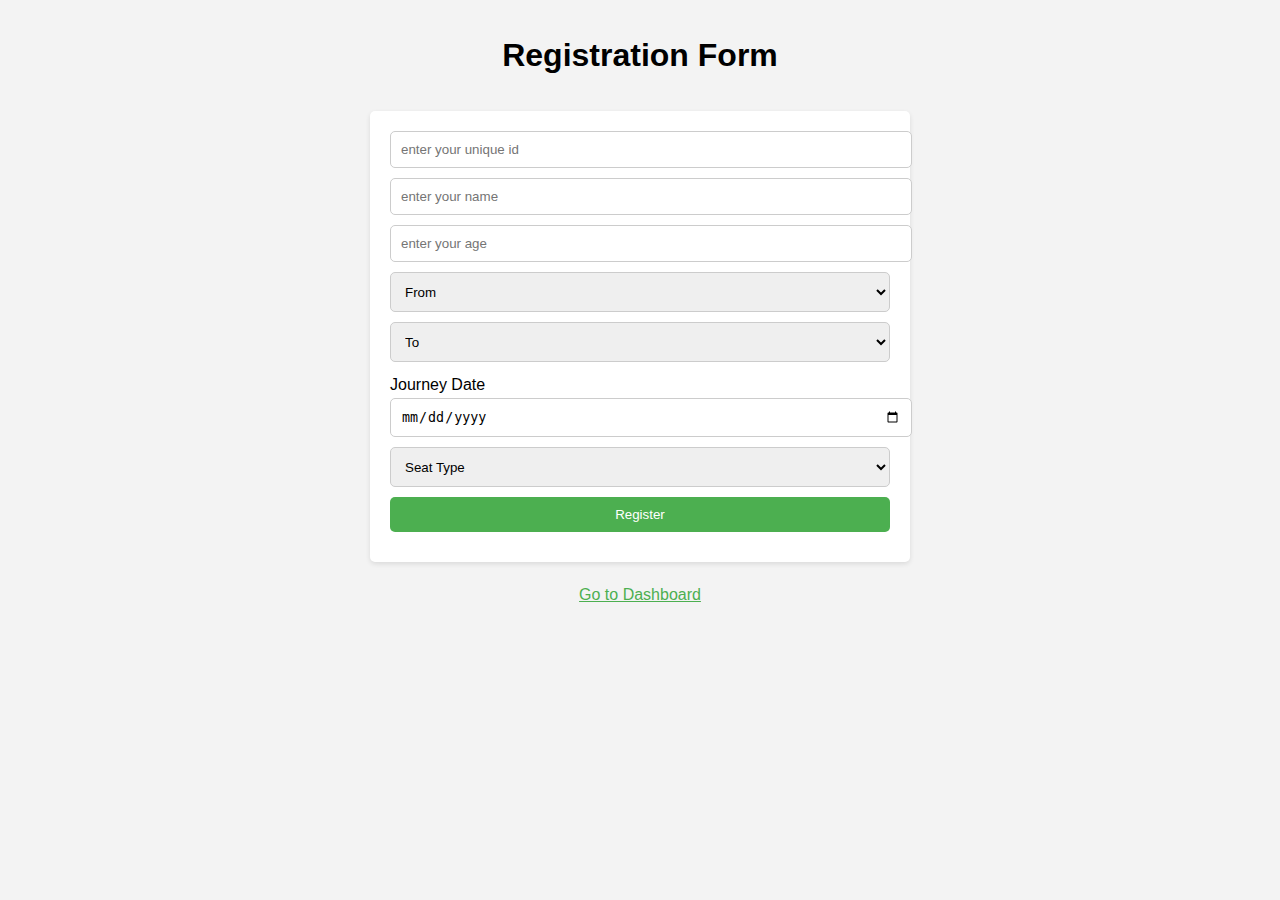
==== index.html @ f96b2517 "done" ====
<!DOCTYPE html>
<html lang="en">
<head>
    <meta charset="UTF-8">
    <meta name="viewport" content="width=device-width, initial-scale=1.0">
    <title>Train Booking app..</title>
    <style>
          body {
            font-family: Arial, sans-serif;
            background-color: #f3f3f3;
            margin: 0;
            padding: 0;
            line-height: 1.6;
        }
        h1 {
            text-align: center;
            margin: 30px 0;
        }
        form {
            max-width: 500px;
            margin: 0 auto;
            background-color: #fff;
            padding: 20px;
            border-radius: 5px;
            box-shadow: 0 2px 5px rgba(0, 0, 0, 0.1);
        }
        input[type="text"],
        input[type="number"],
        select,
        input[type="date"],
        button {
            display: block;
            width: 100%;
            padding: 10px;
            margin-bottom: 10px;
            border: 1px solid #ccc;
            border-radius: 5px;
        }
        select {
            height: 40px;
        }
        button {
            background-color: #4CAF50;
            color: #fff;
            border: none;
            cursor: pointer;
        }
        button:hover {
            background-color: #45a049;
        }
        a {
            display: block;
            text-align: center;
            margin-top: 20px;
            color: #4CAF50;
        }
    </style>
</head>
<body>
    <h1>Registration Form</h1>
    <form>
        <input id="unique-id" type="text" placeholder="enter your unique id"/>
        <input id="name" type="text" placeholder="enter your name"/>
        <input id="age" type="number" placeholder="enter your age"/>
        <select id="from-station">
            <option value="">From</option>
            <option value="Banglore">Banglore</option>
            <option value="Pune">Pune</option>
            <option value="Hyderabad">Hyderabad</option>
            <option value="Delhi">Delhi</option>
            <option value="Mumbai">Mumbai</option>
        </select>
        <select id="to-station">
            <option value="">To</option>
            <option value="Banglore">Banglore</option>
            <option value="Pune">Pune</option>
            <option value="Hyderabad">Hyderabad</option>
            <option value="Delhi">Delhi</option>
            <option value="Mumbai">Mumbai</option>
        </select>
        <label for= "journey-date">Journey Date</label>
        <input id="journey-date" type="date" />
        <select id="seat-type">
            <option value="">Seat Type</option>
            <option value="AC First Class">First Class</option>
            <option value="Sleeper Class">Sleeper</option>
            <option value="Second Class">Second Class</option>
            <option value="General">General</option>
        </select>
        <button id="register">Register</button>
    </form>
    <a href="./dashboard.html">Go to Dashboard</a>
</body>
<script>
    document.getElementById("register").addEventListener("click", handleUserRegistration);
    let userDetails = JSON.parse(localStorage.getItem("user-details"))||[];

    function handleUserRegistration() {
       
        let singleUser = {
        uniqueId : document.getElementById('unique-id').value+Math.random()*1000,
        name : document.getElementById("name").value,
        age : document.getElementById("age").value,
        fromStation : document.getElementById("from-station").value,
        toStation : document.getElementById("to-station").value,
        journeyDate : document.getElementById("journey-date").value,
        seatType : document.getElementById("seat-type").value
    }
    if(singleUser.uniqueId==="" || singleUser.name==="" || singleUser.age==="" || singleUser.fromStation==="" || singleUser.toStation==="" || singleUser.journeyDate==="" || singleUser.seatType==="") 
    {
        alert ('All inputs are required')
    }
    else if(singleUser.age<18 || singleUser.age>40 || singleUser.fromStation===singleUser.toStation) 
    {
        alert ("either age is not between 18 and 40 or from station and to station are same")
    }
    else 
    {
        console.log(userDetails)
        console.log(singleUser)
        userDetails.push(singleUser);
        localStorage.setItem("user-details", JSON.stringify(userDetails))
    }

}
</script>
</html>
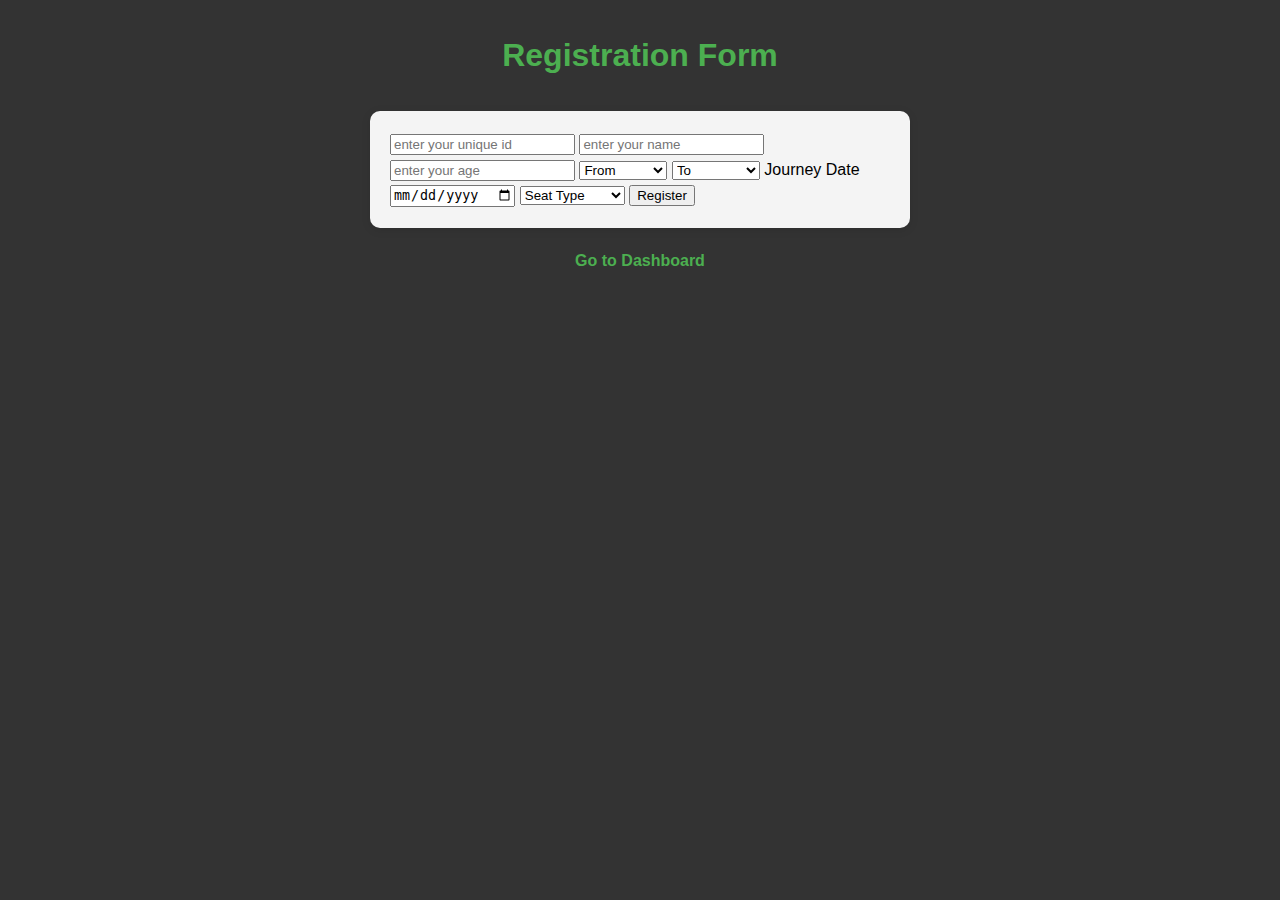
==== commit bb4ebbf0: "Ddd" ====
--- a/index.html
+++ b/index.html
@@ -4,61 +4,11 @@
     <meta charset="UTF-8">
     <meta name="viewport" content="width=device-width, initial-scale=1.0">
     <title>Train Booking app..</title>
-    <style>
-          body {
-            font-family: Arial, sans-serif;
-            background-color: #f3f3f3;
-            margin: 0;
-            padding: 0;
-            line-height: 1.6;
-        }
-        h1 {
-            text-align: center;
-            margin: 30px 0;
-        }
-        form {
-            max-width: 500px;
-            margin: 0 auto;
-            background-color: #fff;
-            padding: 20px;
-            border-radius: 5px;
-            box-shadow: 0 2px 5px rgba(0, 0, 0, 0.1);
-        }
-        input[type="text"],
-        input[type="number"],
-        select,
-        input[type="date"],
-        button {
-            display: block;
-            width: 100%;
-            padding: 10px;
-            margin-bottom: 10px;
-            border: 1px solid #ccc;
-            border-radius: 5px;
-        }
-        select {
-            height: 40px;
-        }
-        button {
-            background-color: #4CAF50;
-            color: #fff;
-            border: none;
-            cursor: pointer;
-        }
-        button:hover {
-            background-color: #45a049;
-        }
-        a {
-            display: block;
-            text-align: center;
-            margin-top: 20px;
-            color: #4CAF50;
-        }
-    </style>
+    <link rel="stylesheet" href="styles.css">
 </head>
 <body>
-    <h1>Registration Form</h1>
-    <form>
+    <h1 class="header">Registration Form</h1>
+    <form class="form">
         <input id="unique-id" type="text" placeholder="enter your unique id"/>
         <input id="name" type="text" placeholder="enter your name"/>
         <input id="age" type="number" placeholder="enter your age"/>
@@ -89,39 +39,7 @@
         </select>
         <button id="register">Register</button>
     </form>
-    <a href="./dashboard.html">Go to Dashboard</a>
+    <a class="link" href="./dashboard.html">Go to Dashboard</a>
 </body>
-<script>
-    document.getElementById("register").addEventListener("click", handleUserRegistration);
-    let userDetails = JSON.parse(localStorage.getItem("user-details"))||[];
-
-    function handleUserRegistration() {
-       
-        let singleUser = {
-        uniqueId : document.getElementById('unique-id').value+Math.random()*1000,
-        name : document.getElementById("name").value,
-        age : document.getElementById("age").value,
-        fromStation : document.getElementById("from-station").value,
-        toStation : document.getElementById("to-station").value,
-        journeyDate : document.getElementById("journey-date").value,
-        seatType : document.getElementById("seat-type").value
-    }
-    if(singleUser.uniqueId==="" || singleUser.name==="" || singleUser.age==="" || singleUser.fromStation==="" || singleUser.toStation==="" || singleUser.journeyDate==="" || singleUser.seatType==="") 
-    {
-        alert ('All inputs are required')
-    }
-    else if(singleUser.age<18 || singleUser.age>40 || singleUser.fromStation===singleUser.toStation) 
-    {
-        alert ("either age is not between 18 and 40 or from station and to station are same")
-    }
-    else 
-    {
-        console.log(userDetails)
-        console.log(singleUser)
-        userDetails.push(singleUser);
-        localStorage.setItem("user-details", JSON.stringify(userDetails))
-    }
-
-}
-</script>
+<script src="index.js"></script>
 </html>--- a/styles.css
+++ b/styles.css
@@ -0,0 +1,134 @@
+/* Common styles for all pages */
+body {
+    font-family: Arial, sans-serif;
+    background-color: #333333; /* Dark Grey Background */
+    margin: 0;
+    padding: 0;
+    line-height: 1.6;
+    overflow: hidden;
+}
+
+.header {
+    text-align: center;
+    margin: 30px 0;
+    color: #4CAF50; /* Parrot Green Text Color */
+}
+
+.link {
+    display: block;
+    text-align: center;
+    margin-top: 20px;
+    color: #4CAF50;
+    text-decoration: none;
+    font-weight: bold;
+    transition: color 0.3s;
+}
+
+.link:hover {
+    color: #45a049;
+}
+
+/* Specific styles for each page */
+.form, .table {
+    max-width: 500px;
+    margin: 0 auto;
+    background-color: rgba(255, 255, 255, 0.95);
+    padding: 20px;
+    border-radius: 10px;
+    box-shadow: 0 2px 10px rgba(0, 0, 0, 0.1);
+    animation: fade-in 1s ease-in-out;
+}
+
+.select, .btn {
+    display: block;
+    width: 100%;
+    padding: 10px;
+    margin-bottom: 10px;
+    border: 1px solid #ccc;
+    border-radius: 5px;
+    background-color: #4CAF50; /* Parrot Green Background */
+    color: #fff; /* White Text Color */
+    transition: background-color 0.3s;
+    cursor: pointer;
+}
+
+.select {
+    height: 40px;
+}
+
+.btn:hover {
+    background-color: #45a049;
+}
+
+.filters {
+    display: flex;
+    justify-content: space-between;
+    max-width: 600px;
+    margin: 20px auto;
+    animation: slide-up 1s ease-in-out;
+}
+.table td.otp {
+    color: #ff9900;
+    font-weight: bold;
+}
+
+.table td.action {
+    text-align: center;
+}
+
+.table td.action button {
+    background-color: #4CAF50;
+    color: #fff;
+    border: none;
+    cursor: pointer;
+    padding: 5px 10px;
+    border-radius: 5px;
+    transition: background-color 0.3s;
+}
+
+.table td.action button:hover {
+    background-color: #45a049;
+}
+
+/* Background animation */
+.background {
+    position: fixed;
+    top: 0;
+    left: 0;
+    width: 100%;
+    height: 100%;
+    background: linear-gradient(to bottom, #333333, #555555); /* Updated background colors */
+    opacity: 0.3;
+    z-index: -1;
+    animation: gradient-shift 20s infinite alternate;
+}
+
+/* Keyframe animations */
+@keyframes fade-in {
+    0% {
+        opacity: 0;
+    }
+    100% {
+        opacity: 1;
+    }
+}
+
+@keyframes slide-up {
+    0% {
+        transform: translateY(20px);
+    }
+    100% {
+        transform: translateY(0);
+    }
+}
+
+@keyframes gradient-shift {
+    0% {
+        background-position: 0% 0%;
+    }
+    100% {
+        background-position: 0% 100%;
+    }
+}
+
+/* Add more styling as needed */
